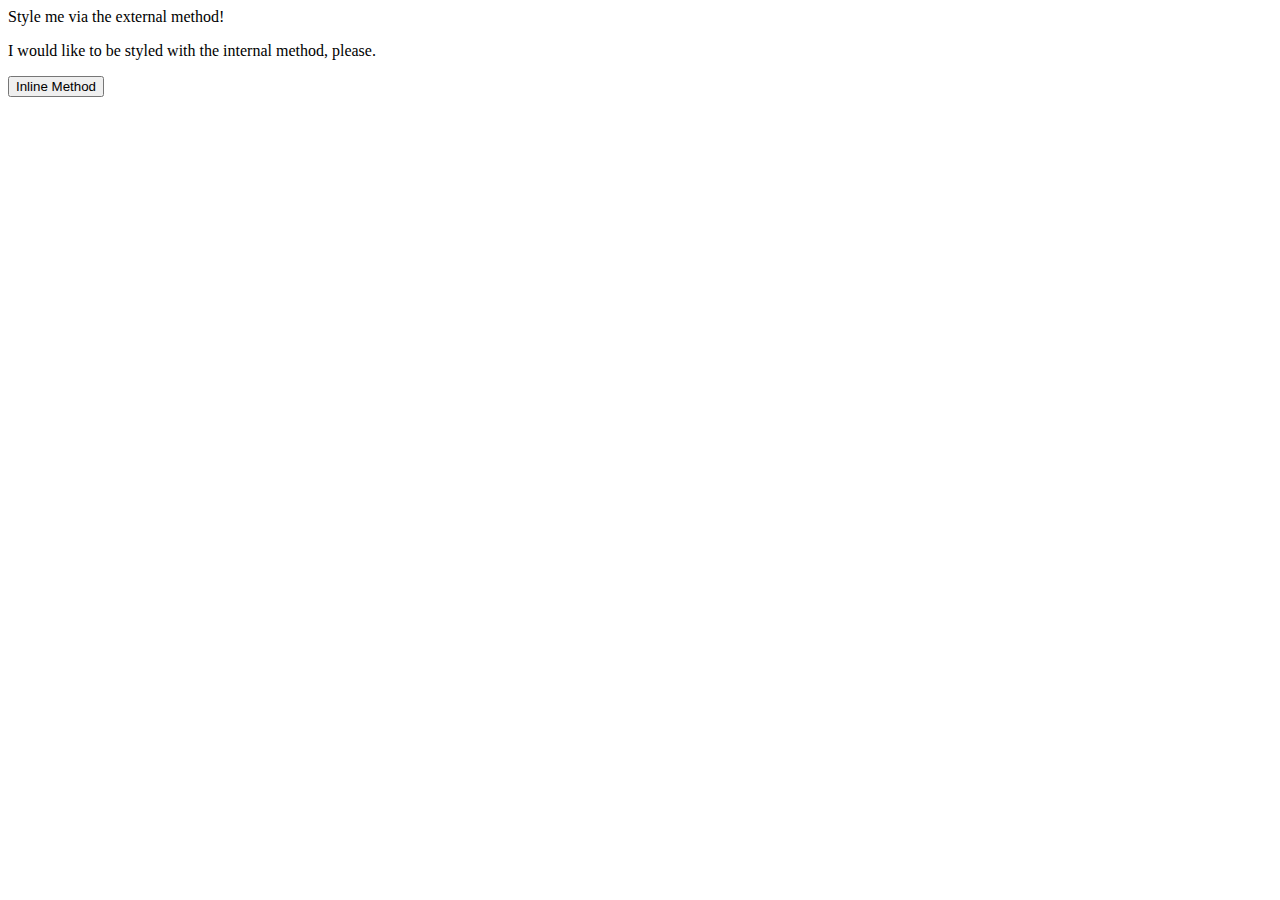
==== foundations/01-css-methods/index.html @ a8463144 "Update index.html" ====
<!DOCTYPE html>
<html lang="en">
  <head>
    <meta charset="UTF-8">
    <meta http-equiv="X-UA-Compatible" content="IE=edge">
    <meta name="viewport" content="width=device-width, initial-scale=1.0">
    <title>Methods for Adding CSS</title>
    <link rel = "stylesheet" href = "/home/nihilusdark/repos/odin-recipies/practice/styleprac.css">
  </head>
  <body>
    <div>Style me via the external method!</div>
    <p>I would like to be styled with the internal method, please.</p>
    <button>Inline Method</button>
  </body>
</html>
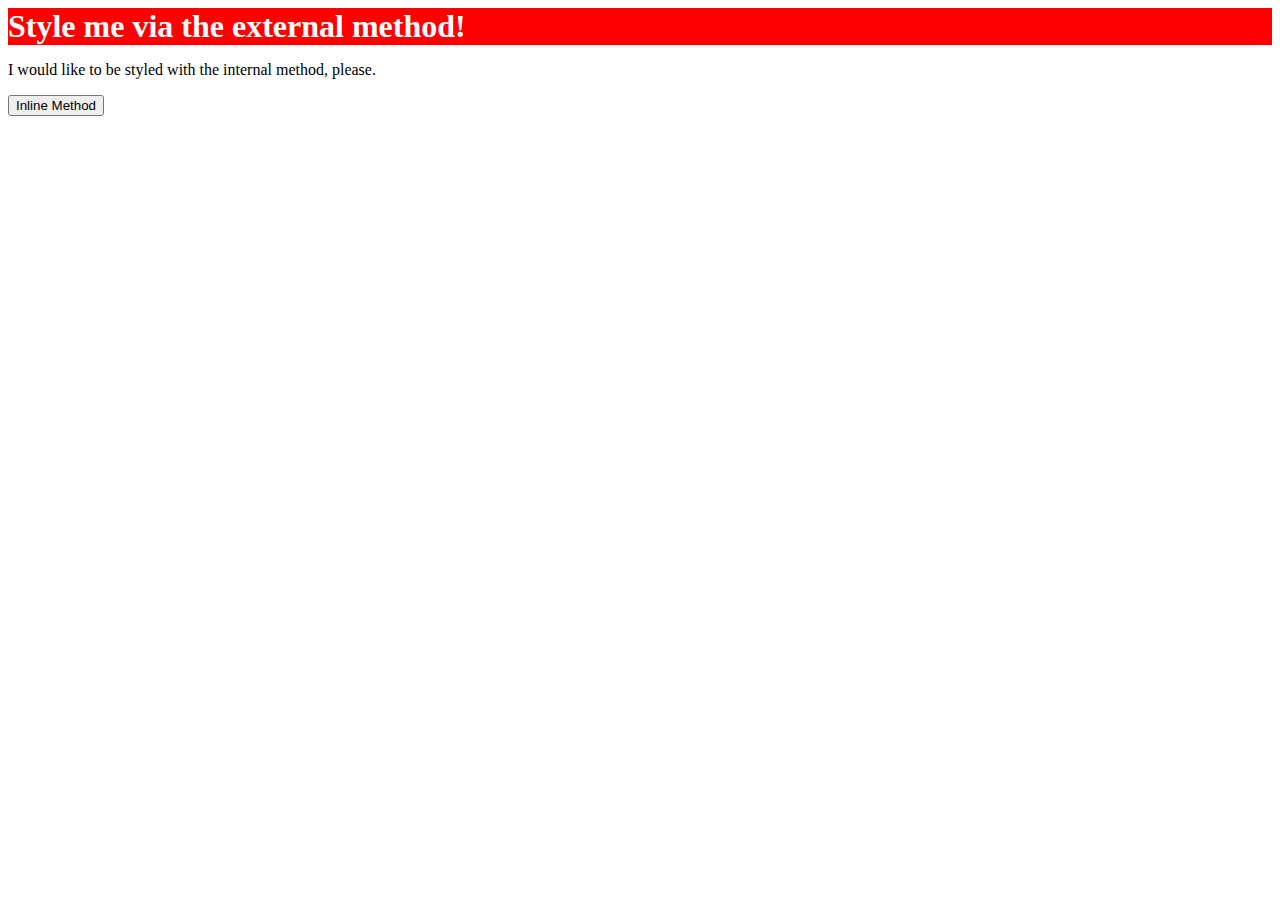
==== commit 6272cbb9: "create css file and put reference to it in index with link rel" ====
--- a/foundations/01-css-methods/index.html
+++ b/foundations/01-css-methods/index.html
@@ -5,7 +5,7 @@
     <meta http-equiv="X-UA-Compatible" content="IE=edge">
     <meta name="viewport" content="width=device-width, initial-scale=1.0">
     <title>Methods for Adding CSS</title>
-    <link rel = "stylesheet" href = "/home/nihilusdark/repos/odin-recipies/practice/styleprac.css">
+    <link rel = "stylesheet" href = "styling1.css">
   </head>
   <body>
     <div>Style me via the external method!</div>
--- a/foundations/01-css-methods/styling1.css
+++ b/foundations/01-css-methods/styling1.css
@@ -0,0 +1,6 @@
+div {
+    background: red;
+    color: white;
+    font-size: 32px;
+    font-weight: bold;
+}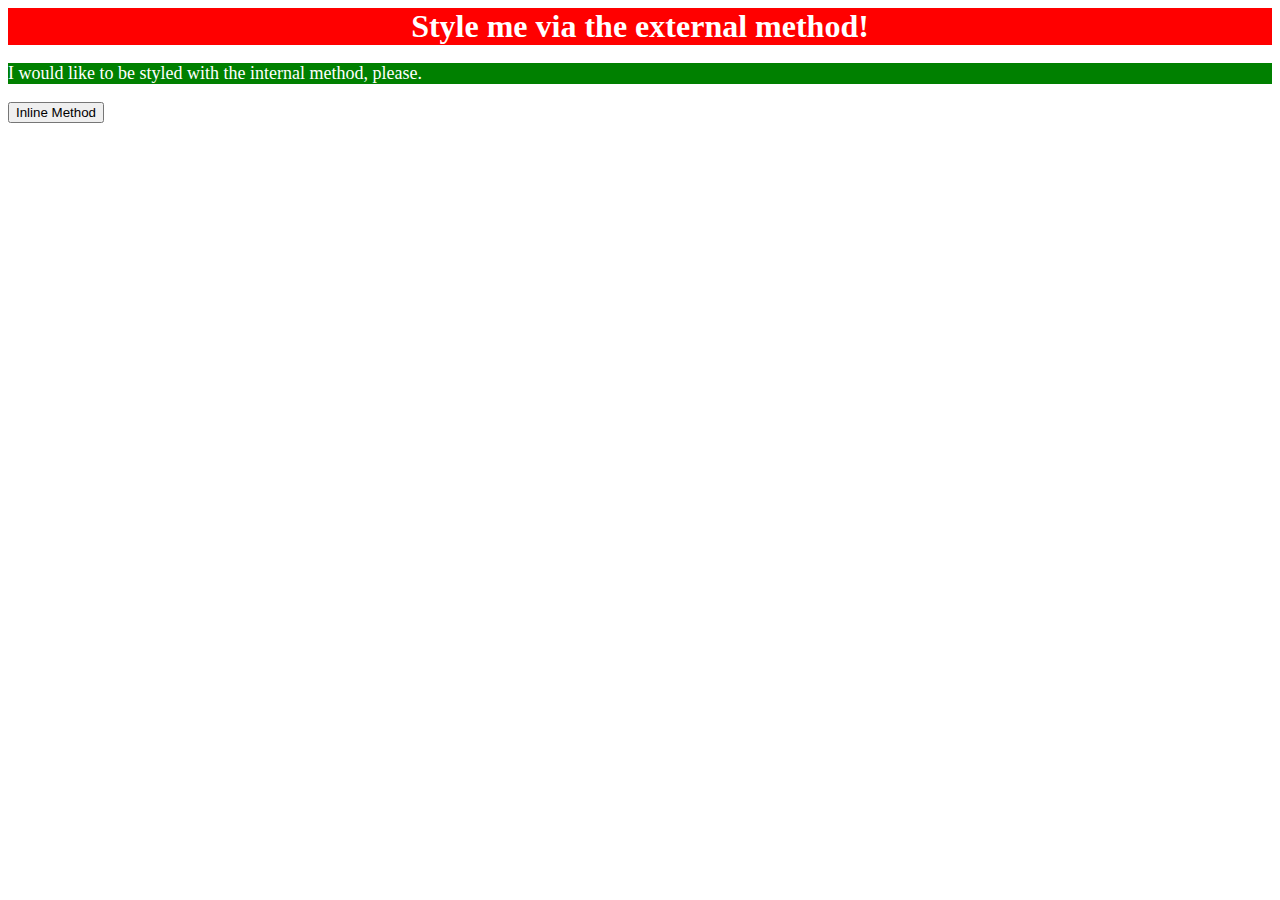
==== commit 261b4a80: "style p with internal method" ====
--- a/foundations/01-css-methods/index.html
+++ b/foundations/01-css-methods/index.html
@@ -6,6 +6,13 @@
     <meta name="viewport" content="width=device-width, initial-scale=1.0">
     <title>Methods for Adding CSS</title>
     <link rel = "stylesheet" href = "styling1.css">
+    <style>
+      p {
+        color: white;
+        background-color:green;
+        font-size:18px;
+      }
+    </style>
   </head>
   <body>
     <div>Style me via the external method!</div>
--- a/foundations/01-css-methods/styling1.css
+++ b/foundations/01-css-methods/styling1.css
@@ -3,4 +3,5 @@
     color: white;
     font-size: 32px;
     font-weight: bold;
+    text-align: center;
 }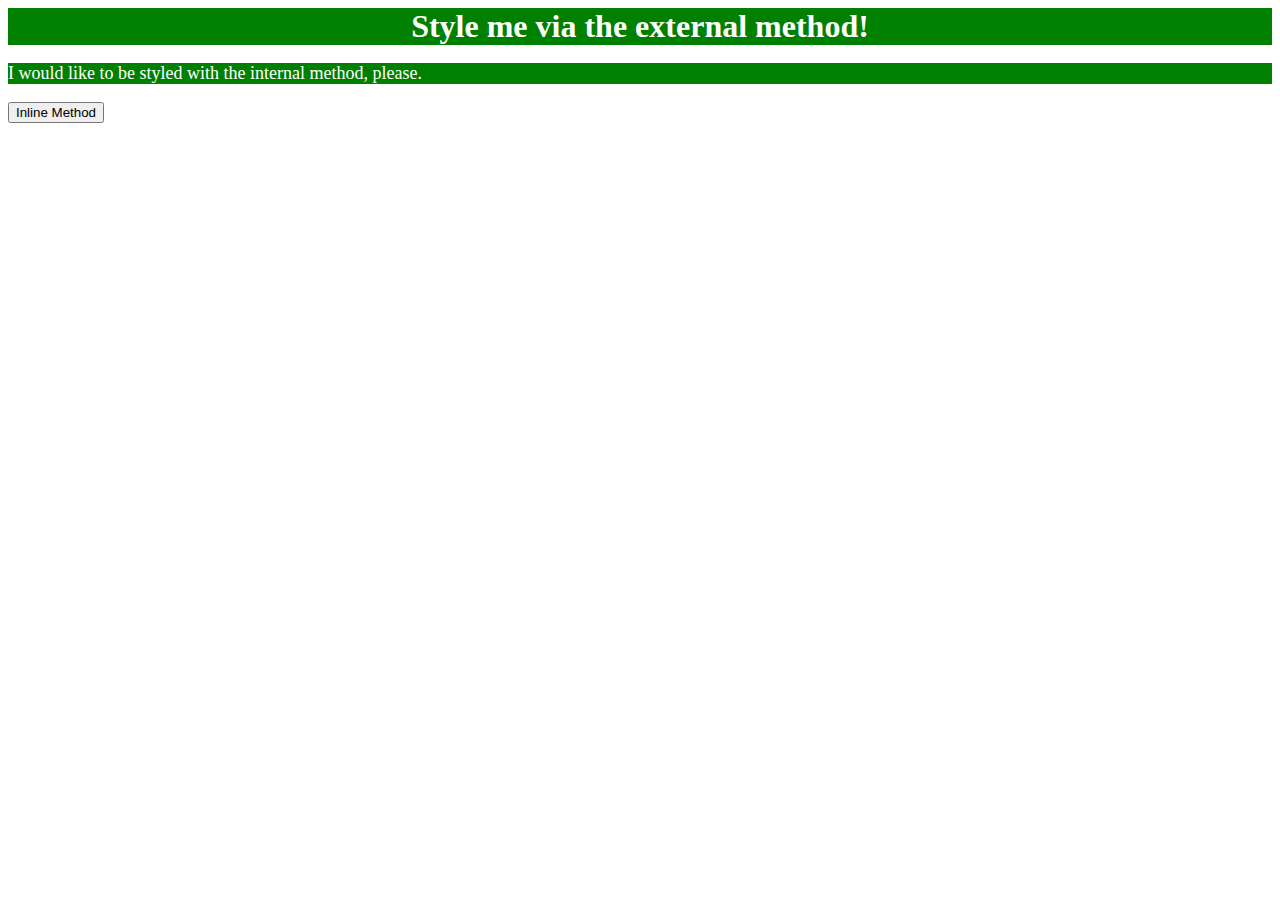
==== commit f120bb92: "change background color for bottom text using inline method" ====
--- a/foundations/01-css-methods/index.html
+++ b/foundations/01-css-methods/index.html
@@ -15,7 +15,7 @@
     </style>
   </head>
   <body>
-    <div>Style me via the external method!</div>
+    <div style = "background-color: green;">Style me via the external method!</div>
     <p>I would like to be styled with the internal method, please.</p>
     <button>Inline Method</button>
   </body>
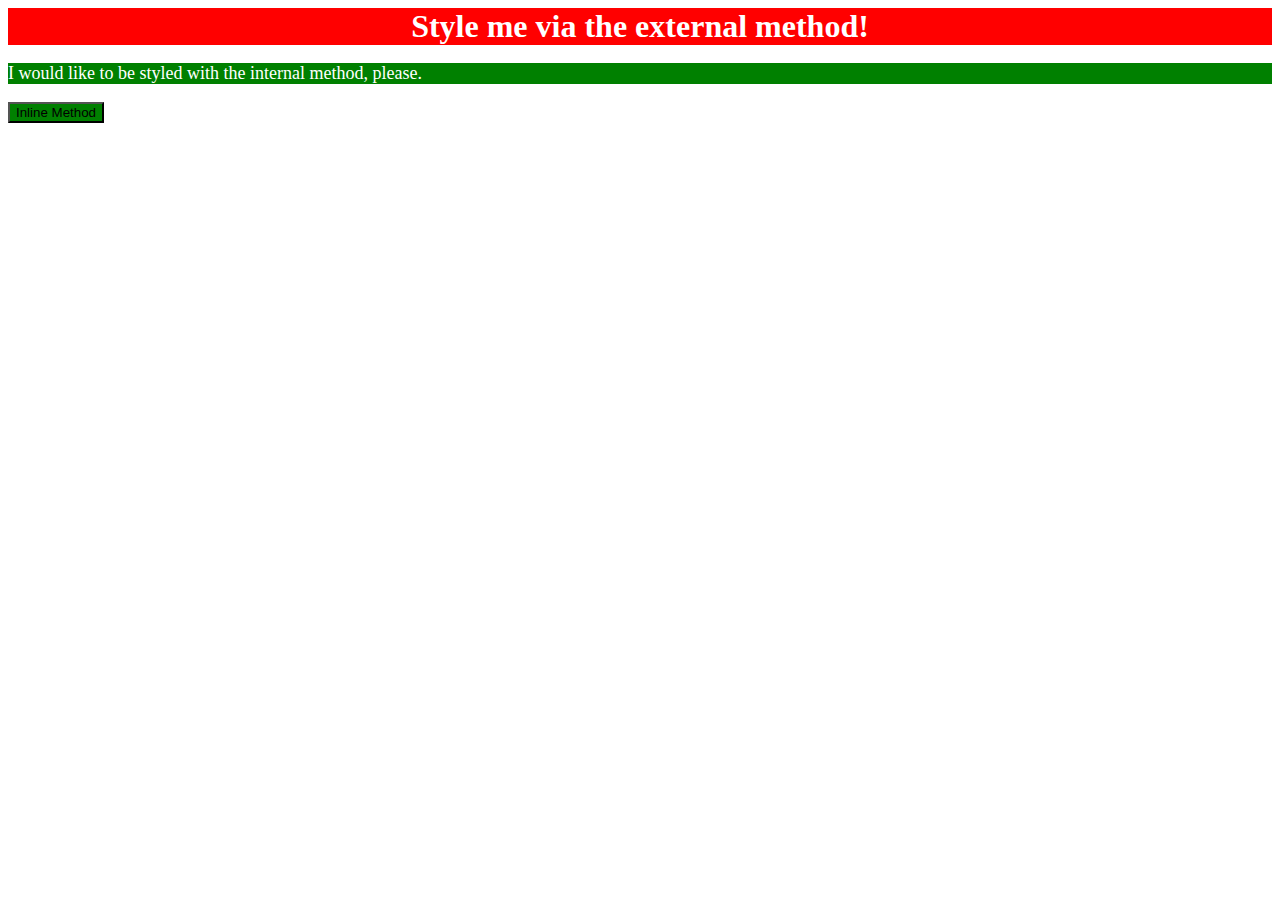
==== commit 96a89977: "remove wrong placement for inline method and perform it on button" ====
--- a/foundations/01-css-methods/index.html
+++ b/foundations/01-css-methods/index.html
@@ -15,8 +15,8 @@
     </style>
   </head>
   <body>
-    <div style = "background-color: green;">Style me via the external method!</div>
+    <div>Style me via the external method!</div>
     <p>I would like to be styled with the internal method, please.</p>
-    <button>Inline Method</button>
+    <button style = "background-color: green;">Inline Method</button>
   </body>
 </html>
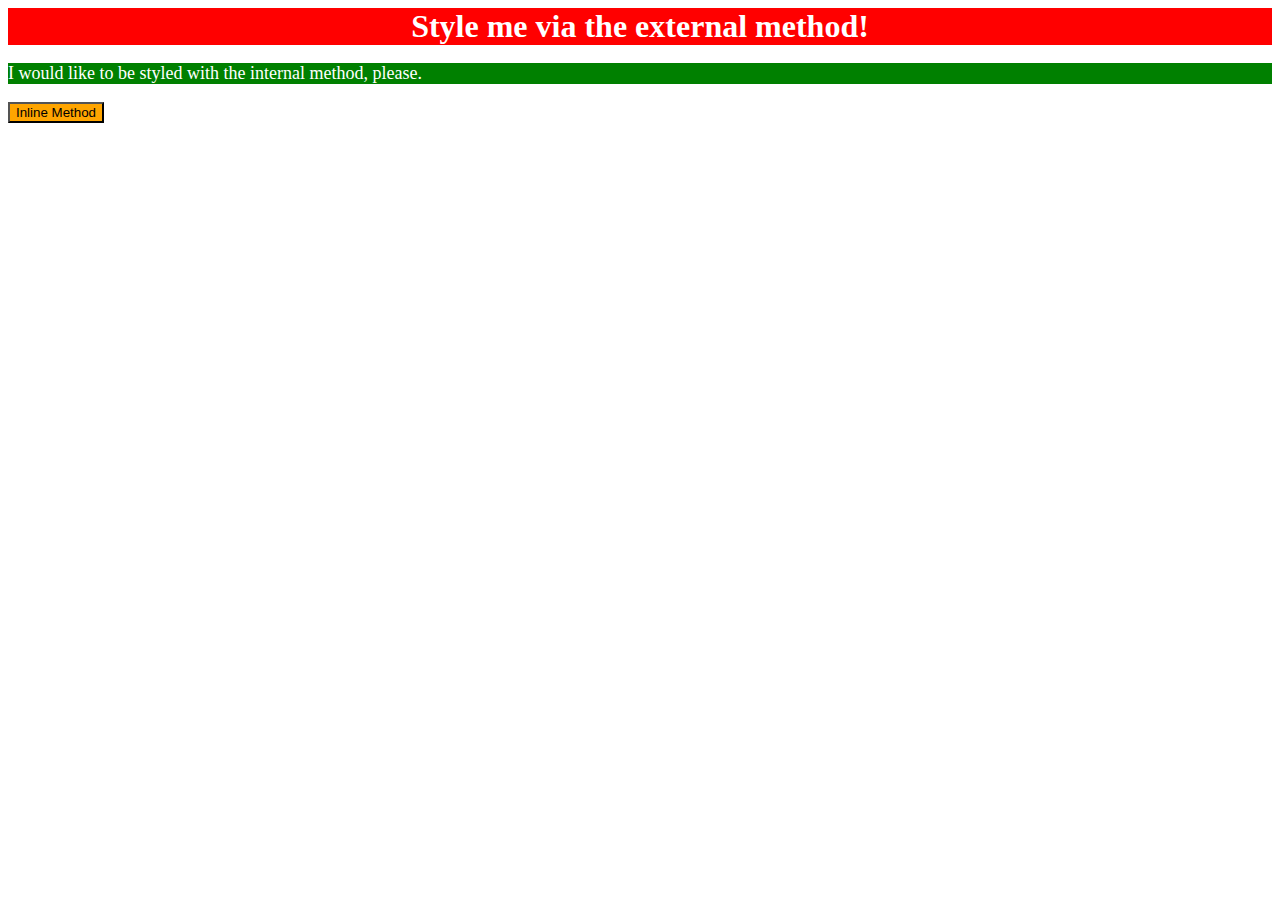
==== commit a1113a28: "change background color for inline to orange" ====
--- a/foundations/01-css-methods/index.html
+++ b/foundations/01-css-methods/index.html
@@ -17,6 +17,6 @@
   <body>
     <div>Style me via the external method!</div>
     <p>I would like to be styled with the internal method, please.</p>
-    <button style = "background-color: green;">Inline Method</button>
+    <button style = "background-color: orange;">Inline Method</button>
   </body>
 </html>
